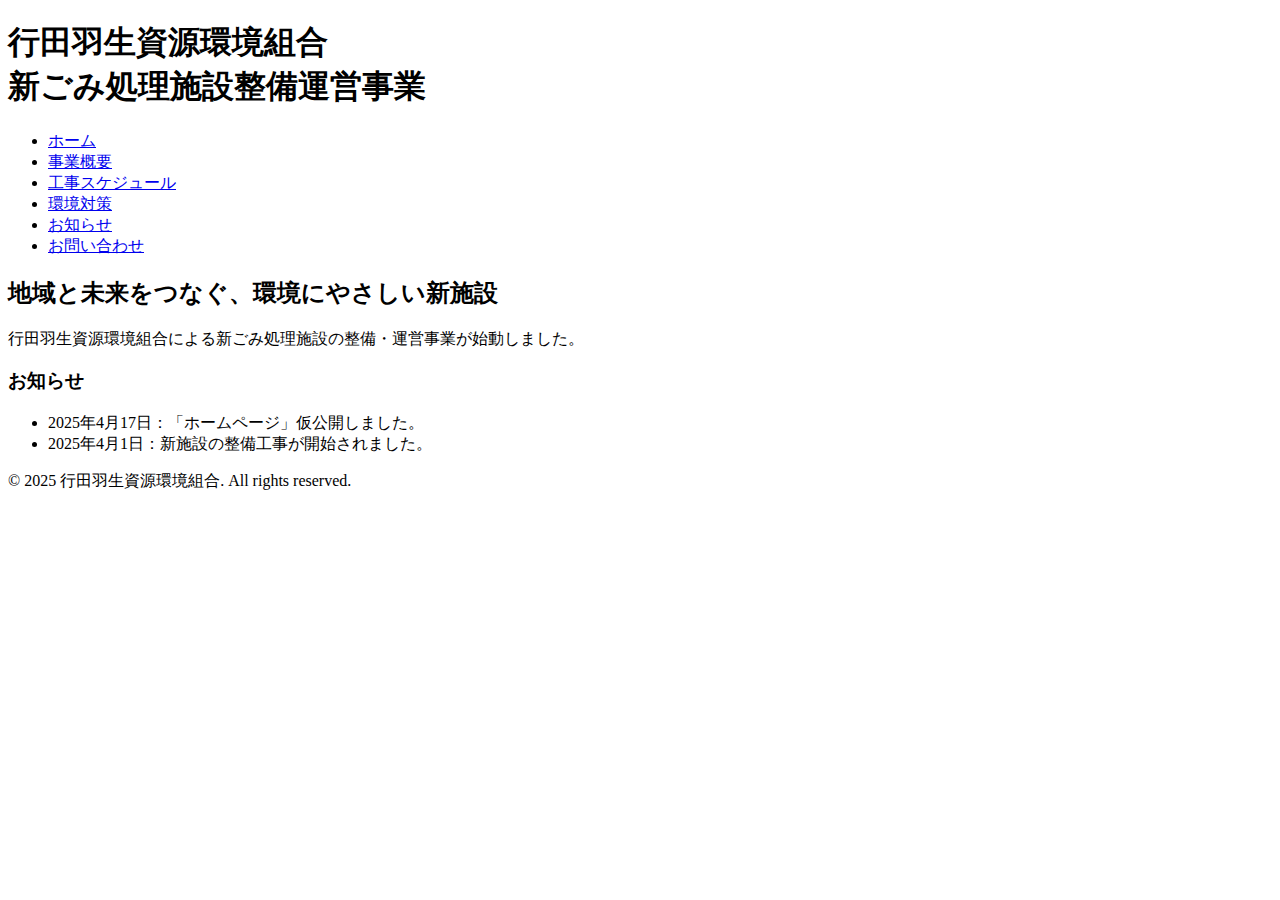
==== index.html @ 9650f30f "Update index.html" ====
<!DOCTYPE html>
<html lang="ja">
<head>
  <meta charset="UTF-8">
  <meta name="viewport" content="width=device-width, initial-scale=1.0">
  <title>行田羽生資源環境組合新ごみ処理施設整備運営事業</title>
  <link rel="stylesheet" href="css/style.css">
</head>
<body>
  <header>
    <div class="container">
      <h1>行田羽生資源環境組合<br><span>新ごみ処理施設整備運営事業</span></h1>
      <nav>
        <ul>
          <li><a href="index.html">ホーム</a></li>
          <li><a href="about.html">事業概要</a></li>
          <li><a href="schedule.html">工事スケジュール</a></li>
          <li><a href="environment.html">環境対策</a></li>
          <li><a href="news.html">お知らせ</a></li>
          <li><a href="contact.html">お問い合わせ</a></li>
        </ul>
      </nav>
    </div>
  </header>

  <main>
    <section class="hero">
      <div class="container">
        <h2>地域と未来をつなぐ、環境にやさしい新施設</h2>
        <p>行田羽生資源環境組合による新ごみ処理施設の整備・運営事業が始動しました。</p>
      </div>
    </section>

    <section class="info">
      <div class="container">
        <h3>お知らせ</h3>
        <ul>
          <li>2025年4月17日：「ホームページ」仮公開しました。</li>
          <li>2025年4月1日：新施設の整備工事が開始されました。</li>
        </ul>
      </div>
    </section>
  </main>

  <footer>
    <div class="container">
      <p>&copy; 2025 行田羽生資源環境組合. All rights reserved.</p>
    </div>
  </footer>
</body>
</html>
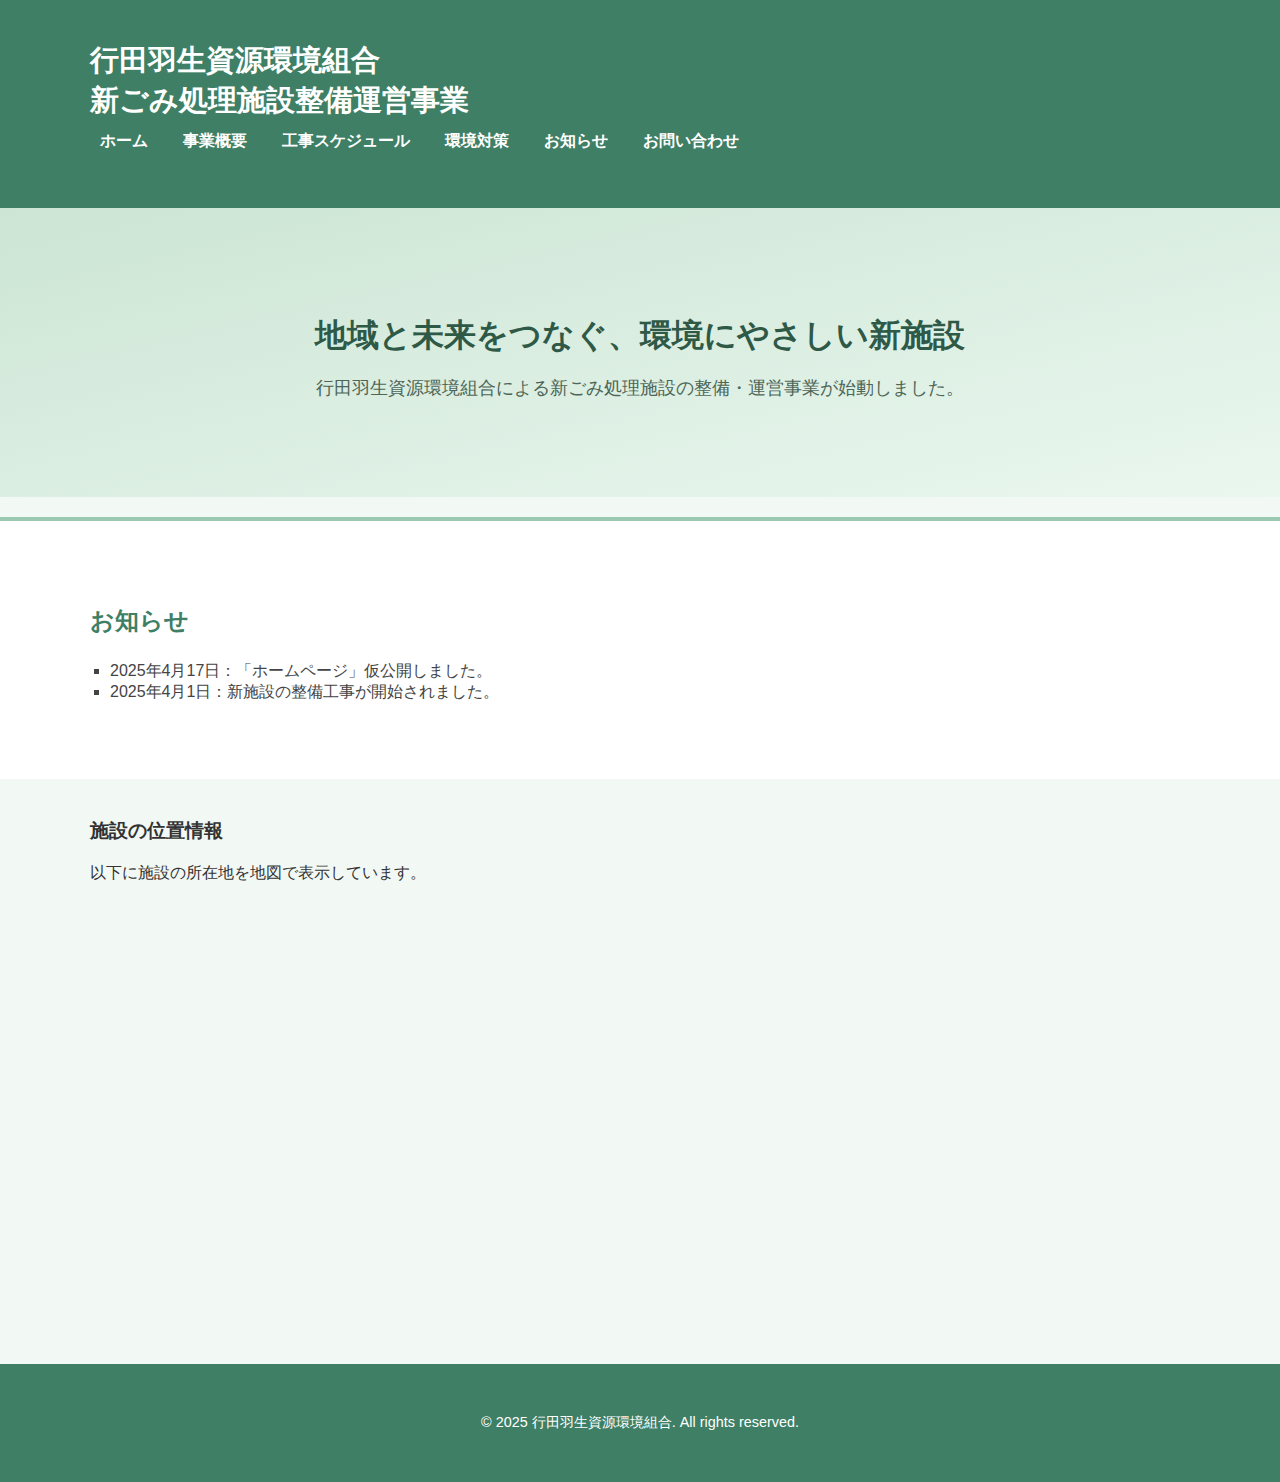
==== commit 910d9adf: "Update index.html" ====
--- a/index.html
+++ b/index.html
@@ -40,6 +40,22 @@
         </ul>
       </div>
     </section>
+
+    <section class="map">
+      <div class="container">
+        <h3>施設の位置情報</h3>
+        <p>以下に施設の所在地を地図で表示しています。</p>
+        <iframe
+          src="https://www.google.com/maps/embed?pb=!1m18!1m12!1m3!1d3233.047022067992!2d139.55224681525884!3d36.13708498009171!2m3!1f0!2f0!3f0!3m2!1i1024!2i768!4f13.1!3m3!1m2!1s0x601f2f56e9ef46b9%3A0xb2f010ec9c948d63!2z5ZCN5bqV5Z-O5Y2X5rKi5Y2X56We5ZCI5ZCN6aSo!5e0!3m2!1sja!2sjp!4v1713338350000!5m2!1sja!2sjp"
+          width="100%"
+          height="400"
+          style="border:0;"
+          allowfullscreen=""
+          loading="lazy"
+          referrerpolicy="no-referrer-when-downgrade">
+        </iframe>
+      </div>
+    </section>
   </main>
 
   <footer>
--- a/css/style.css
+++ b/css/style.css
@@ -0,0 +1,106 @@
+/* style.css - 地球にやさしい雰囲気のデザイン */
+
+body {
+  margin: 0;
+  font-family: "Helvetica Neue", Arial, sans-serif;
+  background-color: #f2f8f4; /* やさしい緑がかった白 */
+  color: #333;
+}
+
+.container {
+  width: 90%;
+  max-width: 1100px;
+  margin: 0 auto;
+  padding: 20px;
+}
+
+header {
+  background-color: #3e7f65; /* 深めの緑色 */
+  color: white;
+  padding: 20px 0;
+}
+
+header h1 {
+  margin: 0;
+  font-size: 1.8rem;
+  line-height: 1.4;
+}
+
+header nav ul {
+  list-style: none;
+  padding: 0;
+  margin-top: 10px;
+  display: flex;
+  flex-wrap: wrap;
+  gap: 15px;
+}
+
+header nav ul li a {
+  color: white;
+  text-decoration: none;
+  font-weight: bold;
+  padding: 6px 10px;
+  transition: background-color 0.3s;
+}
+
+header nav ul li a:hover {
+  background-color: #2d5e4a;
+  border-radius: 4px;
+}
+
+.hero {
+  background: linear-gradient(to bottom right, #cce5d4, #eaf7ef);
+  padding: 60px 20px;
+  text-align: center;
+}
+
+.hero h2 {
+  font-size: 2rem;
+  color: #2f5947;
+  margin-bottom: 10px;
+}
+
+.hero p {
+  font-size: 1.1rem;
+  color: #4d6657;
+}
+
+.info {
+  background-color: #ffffff;
+  padding: 40px 20px;
+  margin-top: 20px;
+  border-top: 4px solid #9ac8b1;
+}
+
+.info h3 {
+  font-size: 1.5rem;
+  color: #3e7f65;
+}
+
+.info ul {
+  list-style: square;
+  padding-left: 20px;
+  color: #444;
+}
+
+footer {
+  background-color: #3e7f65;
+  color: white;
+  text-align: center;
+  padding: 15px 0;
+  margin-top: 40px;
+  font-size: 0.9rem;
+}
+
+@media screen and (max-width: 600px) {
+  header nav ul {
+    flex-direction: column;
+    align-items: flex-start;
+  }
+  .hero h2 {
+    font-size: 1.5rem;
+  }
+  .hero p {
+    font-size: 1rem;
+  }
+}
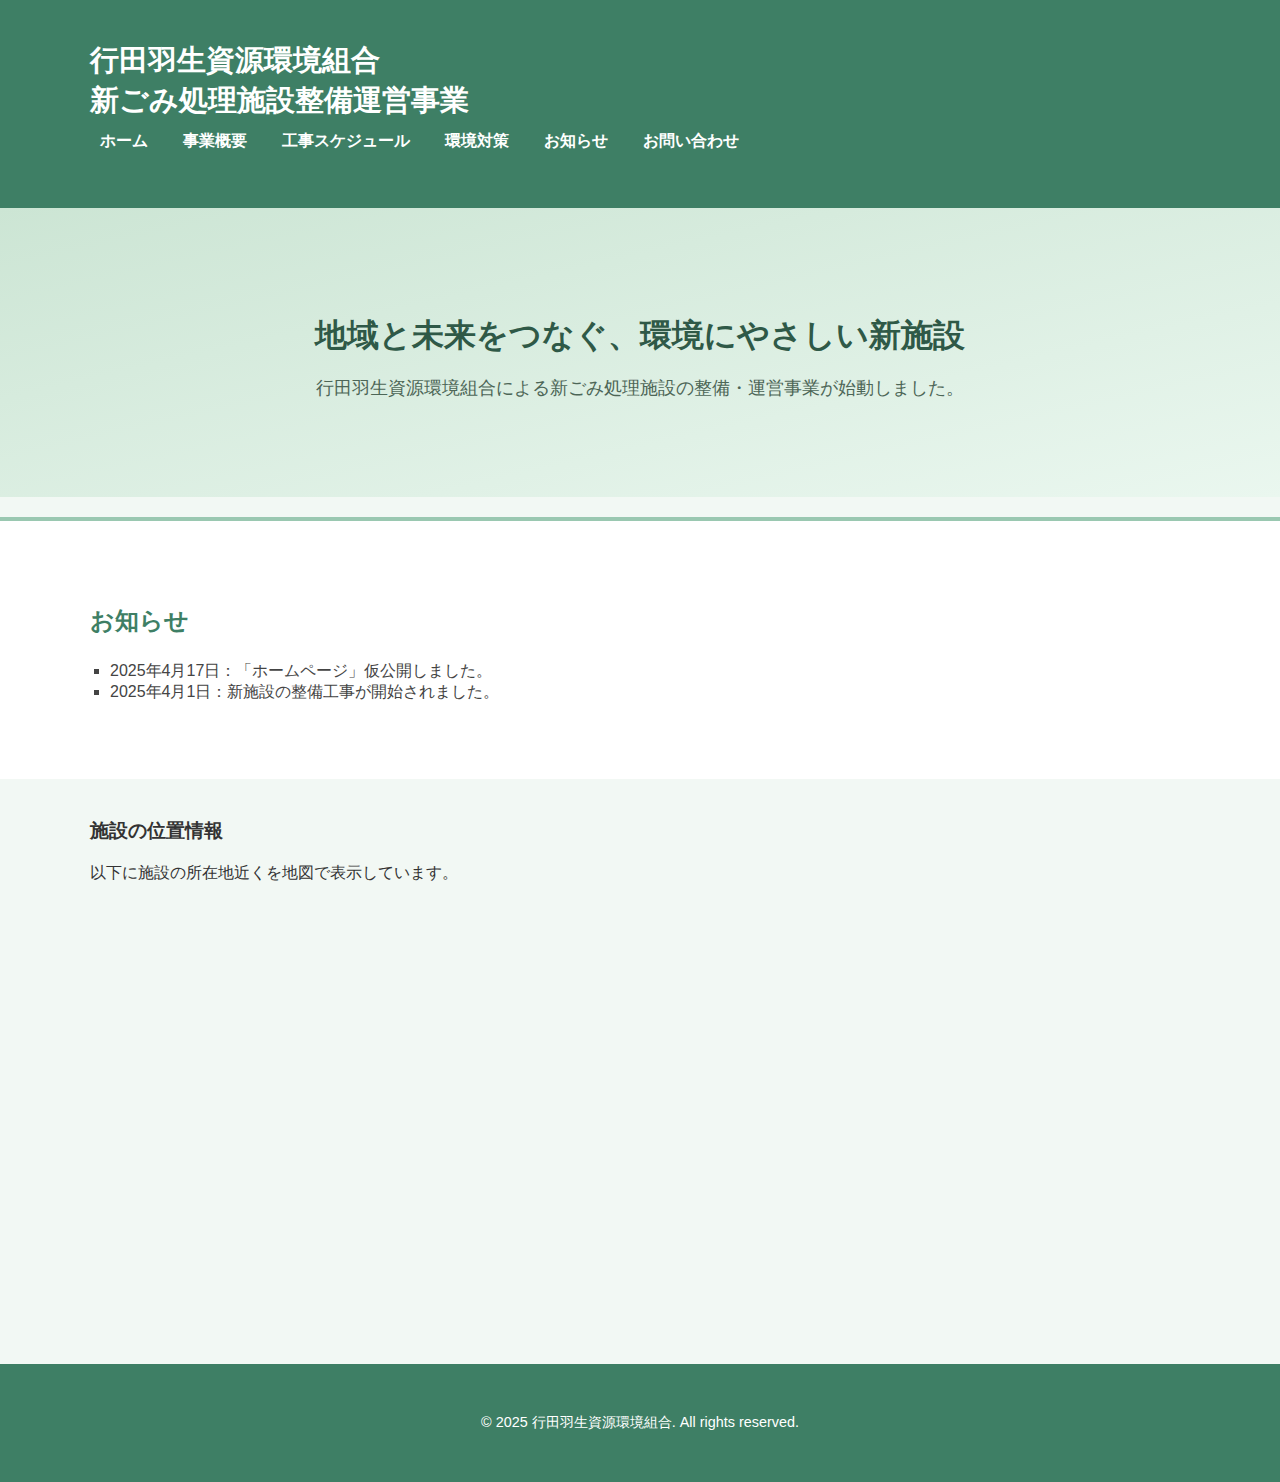
==== commit 1dc696b1: "Update index.html" ====
--- a/index.html
+++ b/index.html
@@ -44,9 +44,9 @@
     <section class="map">
       <div class="container">
         <h3>施設の位置情報</h3>
-        <p>以下に施設の所在地を地図で表示しています。</p>
+        <p>以下に施設の所在地近くを地図で表示しています。</p>
         <iframe
-          src="https://www.google.com/maps/embed?pb=!1m18!1m12!1m3!1d3233.047022067992!2d139.55224681525884!3d36.13708498009171!2m3!1f0!2f0!3f0!3m2!1i1024!2i768!4f13.1!3m3!1m2!1s0x601f2f56e9ef46b9%3A0xb2f010ec9c948d63!2z5ZCN5bqV5Z-O5Y2X5rKi5Y2X56We5ZCI5ZCN6aSo!5e0!3m2!1sja!2sjp!4v1713338350000!5m2!1sja!2sjp"
+          src="https://www.google.co.jp/maps/place/%E5%BD%A9%E5%8C%97%E5%BA%83%E5%9F%9F%E6%B8%85%E6%8E%83%E7%B5%84%E5%90%88%EF%BD%A5%E5%B0%8F%E9%87%9D%E3%82%AF%E3%83%AA%E3%83%BC%E3%83%B3%E3%82%BB%E3%83%B3%E3%82%BF%E3%83%BC/@36.126316,139.5006051,17z/data=!3m1!4b1!4m6!3m5!1s0x601f2d0bd2a49e07:0xd8f8e6ea55e659e4!8m2!3d36.126316!4d139.50318!16s%2Fg%2F1tg5c5wb?hl=ja&entry=ttu&g_ep=EgoyMDI1MDQxNC4xIKXMDSoASAFQAw%3D%3D"
           width="100%"
           height="400"
           style="border:0;"
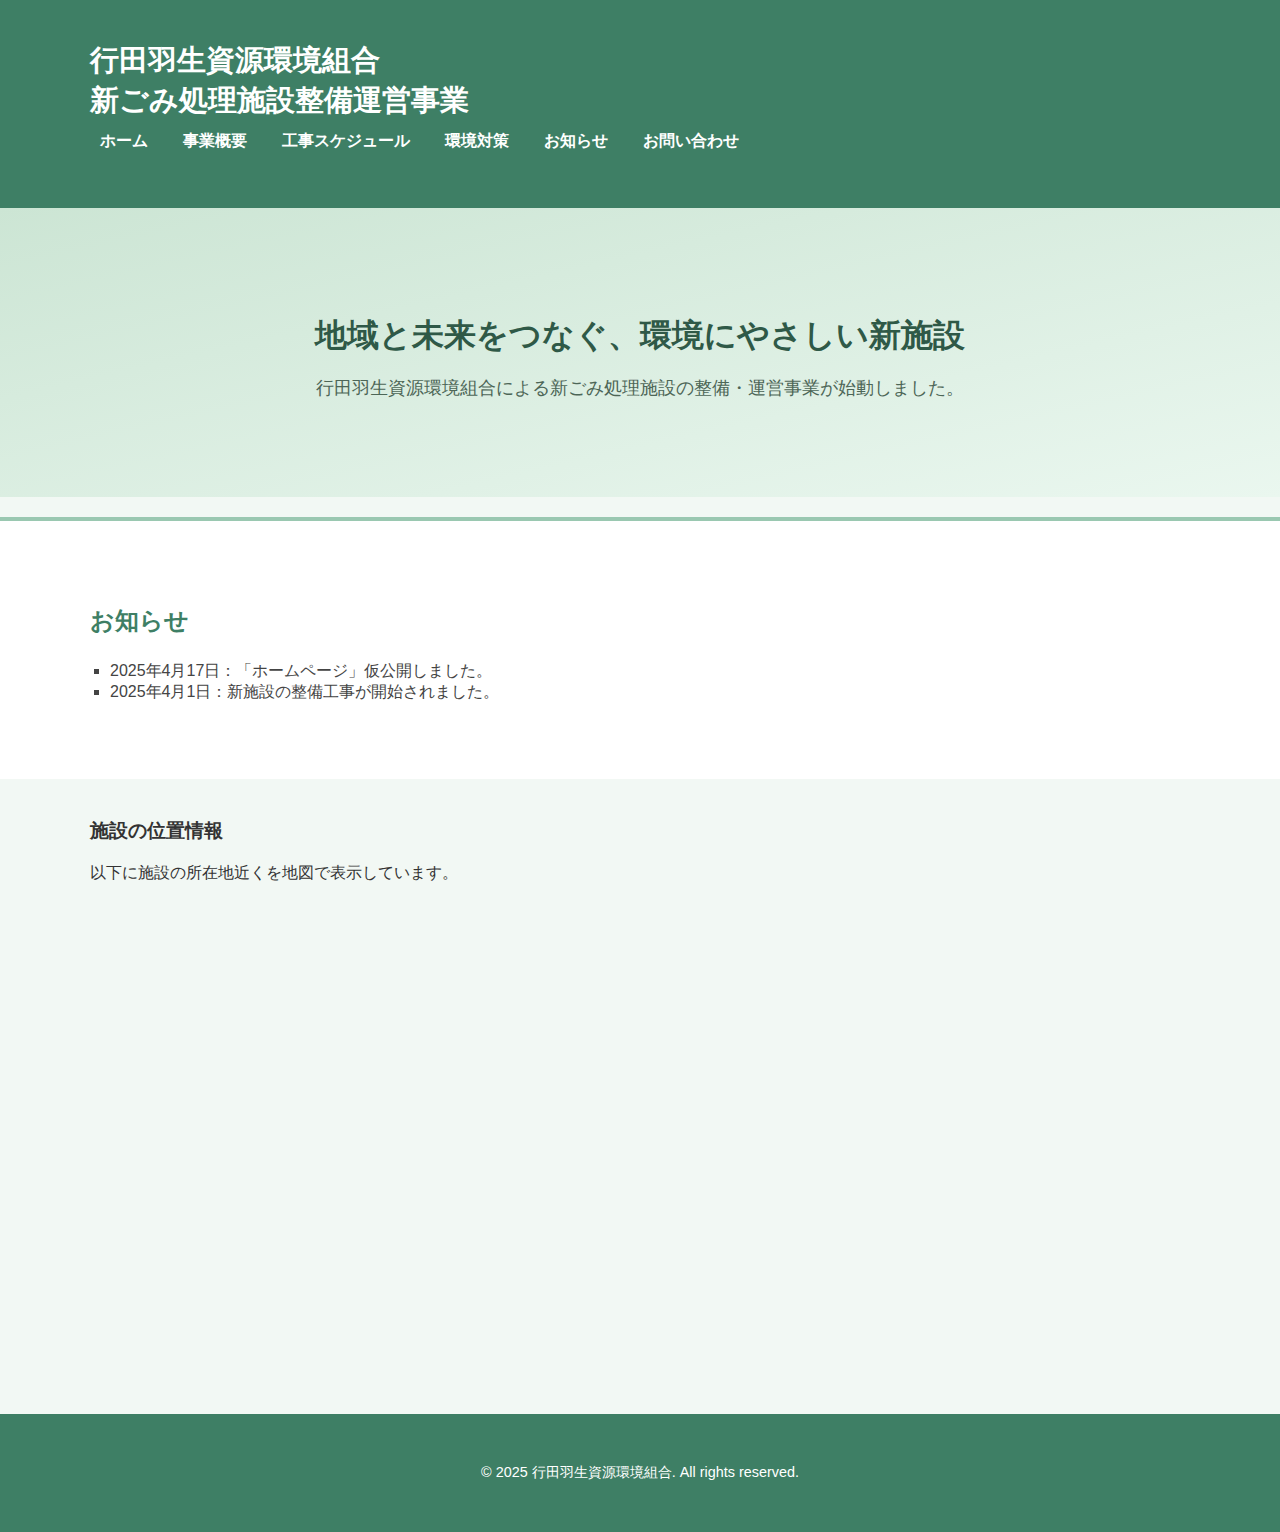
==== commit 1b3658fd: "Update index.html" ====
--- a/index.html
+++ b/index.html
@@ -45,15 +45,7 @@
       <div class="container">
         <h3>施設の位置情報</h3>
         <p>以下に施設の所在地近くを地図で表示しています。</p>
-        <iframe
-          src="https://www.google.co.jp/maps/place/%E5%BD%A9%E5%8C%97%E5%BA%83%E5%9F%9F%E6%B8%85%E6%8E%83%E7%B5%84%E5%90%88%EF%BD%A5%E5%B0%8F%E9%87%9D%E3%82%AF%E3%83%AA%E3%83%BC%E3%83%B3%E3%82%BB%E3%83%B3%E3%82%BF%E3%83%BC/@36.126316,139.5006051,17z/data=!3m1!4b1!4m6!3m5!1s0x601f2d0bd2a49e07:0xd8f8e6ea55e659e4!8m2!3d36.126316!4d139.50318!16s%2Fg%2F1tg5c5wb?hl=ja&entry=ttu&g_ep=EgoyMDI1MDQxNC4xIKXMDSoASAFQAw%3D%3D"
-          width="100%"
-          height="400"
-          style="border:0;"
-          allowfullscreen=""
-          loading="lazy"
-          referrerpolicy="no-referrer-when-downgrade">
-        </iframe>
+<iframe src="https://www.google.com/maps/embed?pb=!1m18!1m12!1m3!1d3222.652784370761!2d139.50060507725513!3d36.12631597244693!2m3!1f0!2f0!3f0!3m2!1i1024!2i768!4f13.1!3m3!1m2!1s0x601f2d0bd2a49e07%3A0xd8f8e6ea55e659e4!2z5b2p5YyX5bqD5Z-f5riF5o6D57WE5ZCI772l5bCP6Yed44Kv44Oq44O844Oz44K744Oz44K_44O8!5e0!3m2!1sja!2sjp!4v1744879457309!5m2!1sja!2sjp" width="600" height="450" style="border:0;" allowfullscreen="" loading="lazy" referrerpolicy="no-referrer-when-downgrade"></iframe>
       </div>
     </section>
   </main>
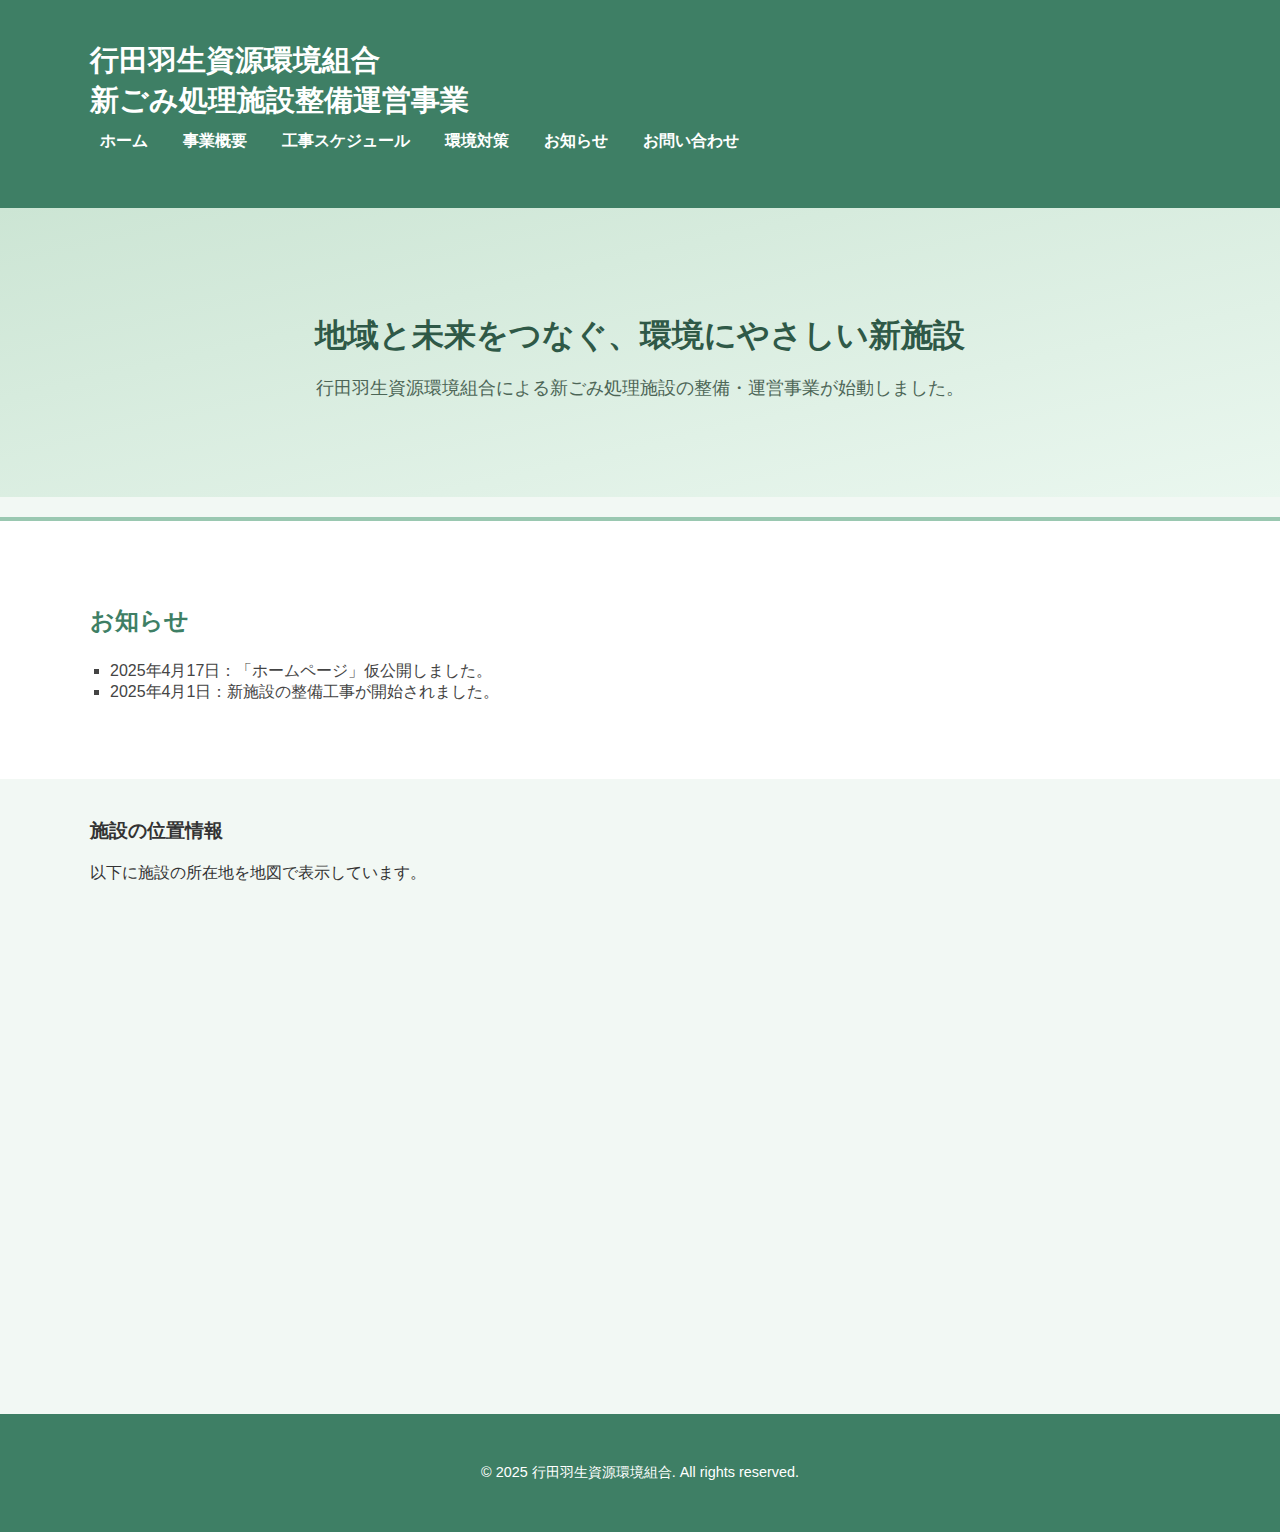
==== commit 521bf2af: "Update index.html" ====
--- a/index.html
+++ b/index.html
@@ -44,7 +44,7 @@
     <section class="map">
       <div class="container">
         <h3>施設の位置情報</h3>
-        <p>以下に施設の所在地近くを地図で表示しています。</p>
+        <p>以下に施設の所在地を地図で表示しています。</p>
 <iframe src="https://www.google.com/maps/embed?pb=!1m18!1m12!1m3!1d3222.652784370761!2d139.50060507725513!3d36.12631597244693!2m3!1f0!2f0!3f0!3m2!1i1024!2i768!4f13.1!3m3!1m2!1s0x601f2d0bd2a49e07%3A0xd8f8e6ea55e659e4!2z5b2p5YyX5bqD5Z-f5riF5o6D57WE5ZCI772l5bCP6Yed44Kv44Oq44O844Oz44K744Oz44K_44O8!5e0!3m2!1sja!2sjp!4v1744879457309!5m2!1sja!2sjp" width="600" height="450" style="border:0;" allowfullscreen="" loading="lazy" referrerpolicy="no-referrer-when-downgrade"></iframe>
       </div>
     </section>
